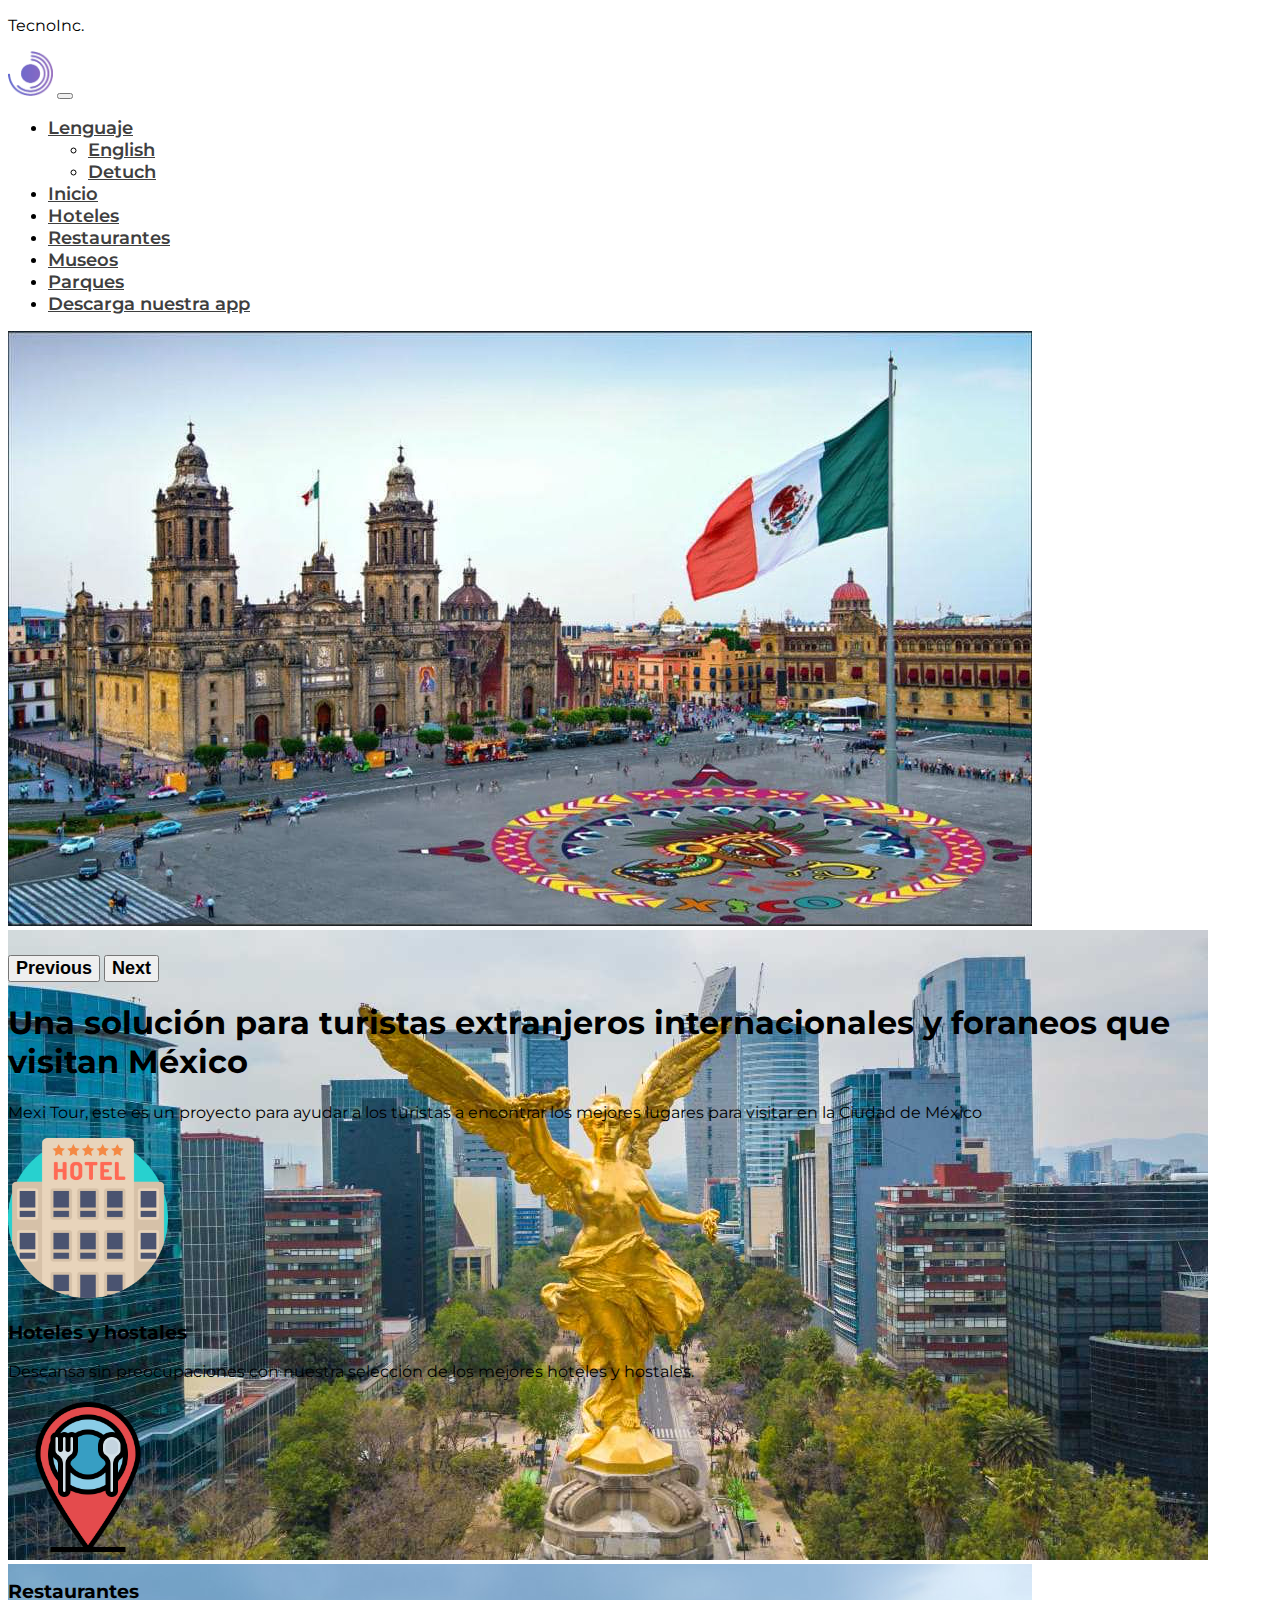
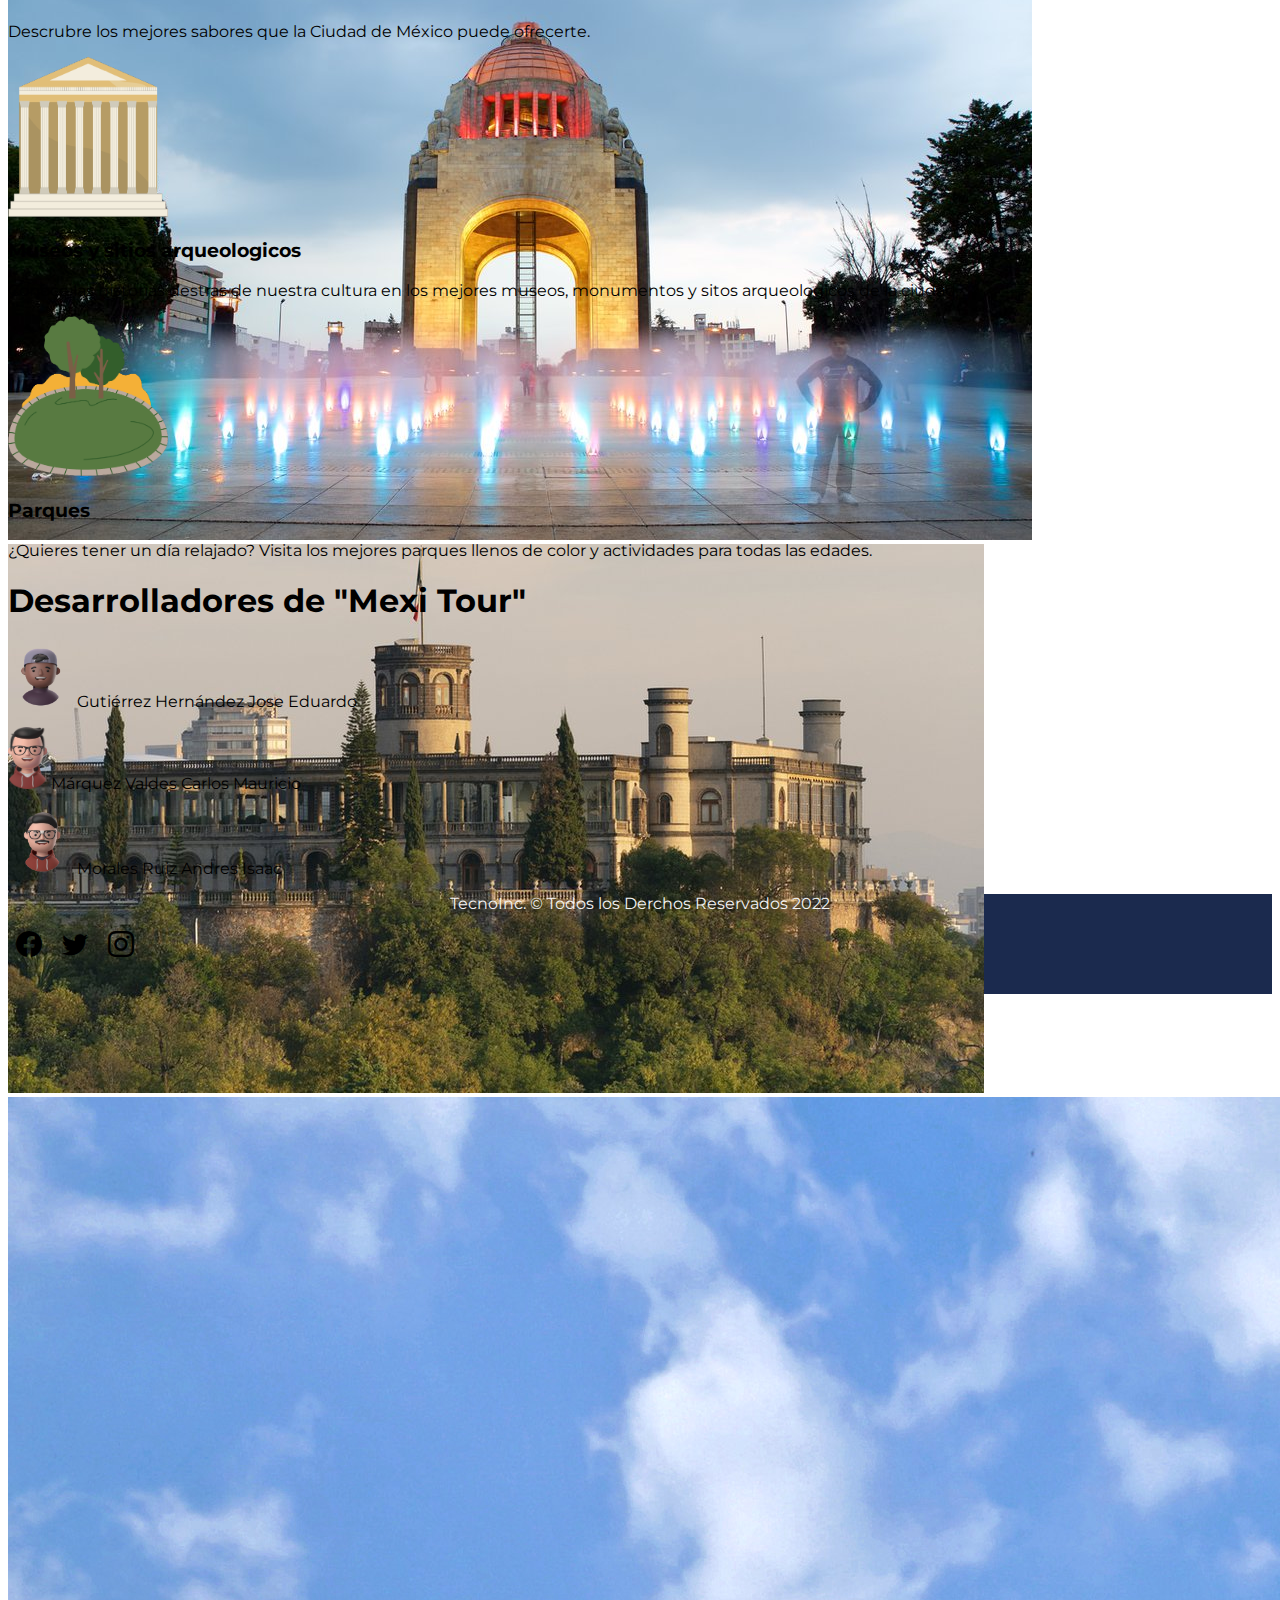
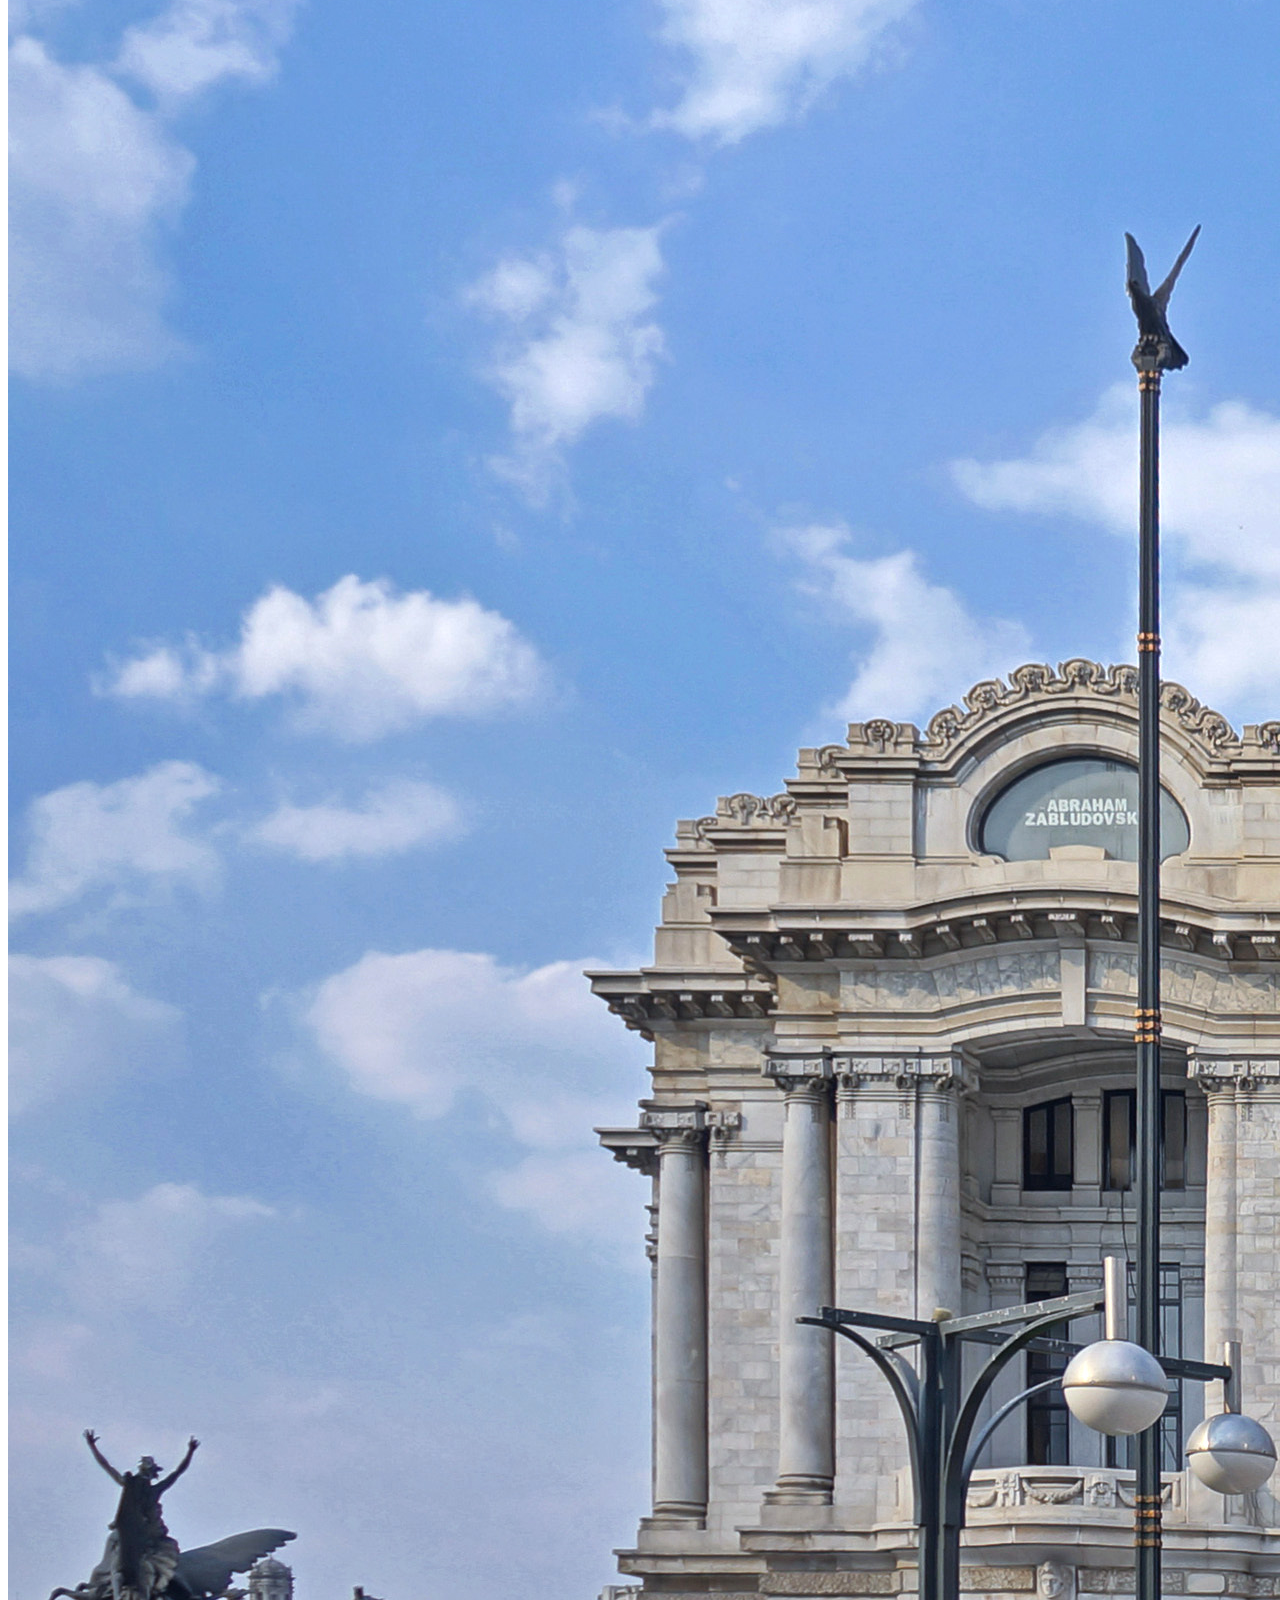
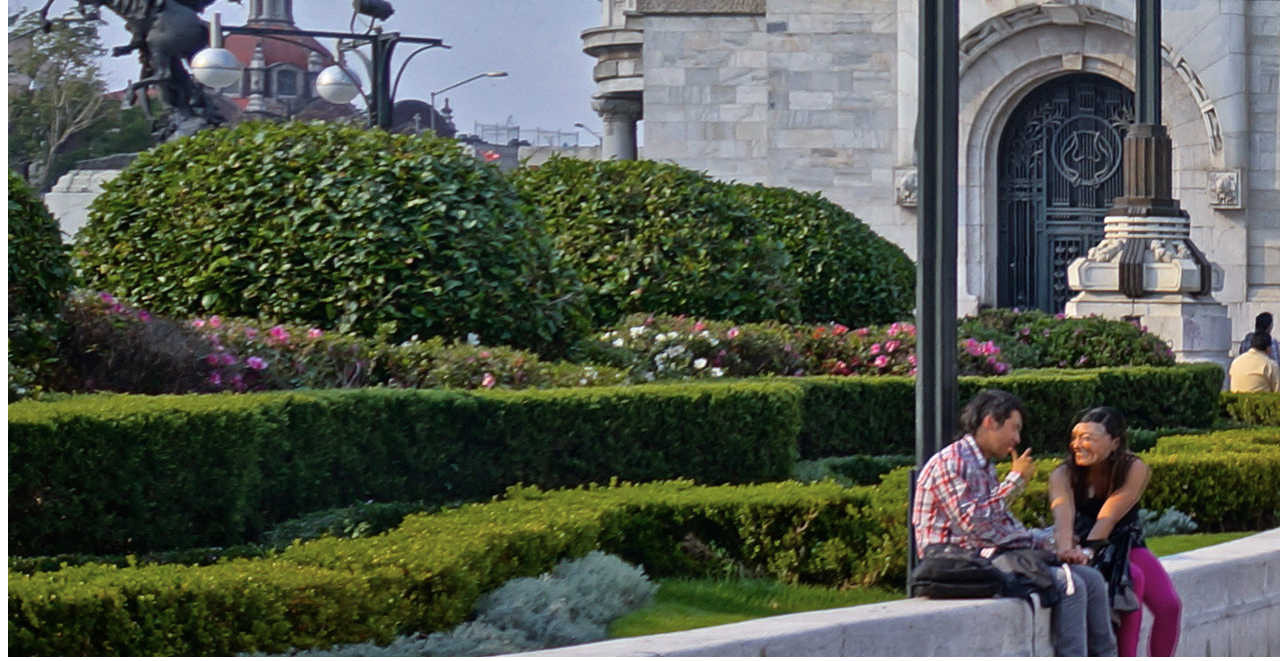
==== es/index.html @ 817bfe77 "Add files via upload" ====
﻿<!doctype html>
<html lang="en">
  <head>
    <meta charset="utf-8">
    <meta name="viewport" content="width=device-width, initial-scale=1">
    <title>Proyecto</title>
    <link href="https://cdn.jsdelivr.net/npm/bootstrap@5.2.3/dist/css/bootstrap.min.css" rel="stylesheet" integrity="sha384-rbsA2VBKQhggwzxH7pPCaAqO46MgnOM80zW1RWuH61DGLwZJEdK2Kadq2F9CUG65" crossorigin="anonymous">
    <link rel="stylesheet" href="https://cdn.jsdelivr.net/npm/bootstrap-icons@1.10.2/font/bootstrap-icons.css">
    <link rel="stylesheet" href="./css/main.css">
  </head>
  <body>
  <!-- ========================================= -->
  <!-- encabezado -->
  <!-- ========================================= -->
  <header class="container-fluid bg-warning d-flex justify-content-center">
    <p class="text-dark mb-0 p-2 fs-2 fw-bold">TecnoInc.</p>
  </header>
  <nav class="navbar navbar-expand-lg bg-light p-3" id="menu">
  <div class="container-fluid ps-0">
  <a class="navbar-brand me-0"><img src="./img/logo.png" alt="logo" width="45" height="45"></a>
    <button class="navbar-toggler" type="button" data-bs-toggle="collapse" data-bs-target="#navbarSupportedContent" aria-controls="navbarSupportedContent" aria-expanded="false" aria-label="Toggle navigation">
      <span class="navbar-toggler-icon"></span>
    </button>
    <div class="collapse navbar-collapse" id="navbarSupportedContent">
      <ul class="navbar-nav me-auto mb-2 mb-lg-0">    
        <li class="nav-item dropdown">
          <a class="nav-link dropdown-toggle text-warning" href="#" role="button" data-bs-toggle="dropdown" aria-expanded="false">
            Lenguaje
          </a>
          <ul class="dropdown-menu">
            <li><a class="dropdown-item" href="../index.html">English</a></li>
            <li><a class="dropdown-item" href="../al/index.html">Detuch</a></li>
          </ul>
        </li>

        <li class="nav-item">
          <a class="nav-link active" aria-current="page" href="../index.html">Inicio</a>
        </li>
        <li class="nav-item">
          <a class="nav-link" href="./es/index.html">Hoteles</a>
        </li>
        <li class="nav-item">
          <a class="nav-link" href="#">Restaurantes</a>
        </li>
        <li class="nav-item">
          <a class="nav-link" href="#">Museos</a>
        </li>
        <li class="nav-item">
          <a class="nav-link" href="#">Parques</a>
        </li>
         <li class="nav-item">
          <a class="nav-link" href="#">Descarga nuestra app</a>
        </li>
       </ul>
    </div>
  </div>
  </nav>
  <!-- ========================================= -->
  <!-- slides -->
  <!-- ========================================= -->
  <div id="carouselExampleControls" class="carousel slide" data-bs-ride="carousel">
  <div class="carousel-inner">
    <div class="carousel-item active" data-bs-interval="3000">
      <img src="./img/slide1.jpg" class="d-block w-100" alt="slide1">
    </div>
    <div class="carousel-item" data-bs-interval="3000">
      <img src="./img/slide2.jpg" class="d-block w-100" alt="slide2">
    </div>
    <div class="carousel-item" data-bs-interval="3000">
      <img src="./img/slide3.jpg" class="d-block w-100" alt="slide3">
    </div>
    <div class="carousel-item" data-bs-interval="3000">
      <img src="./img/slide4.jpg" class="d-block w-100" alt="slide4">
    </div>
    <div class="carousel-item" data-bs-interval="3000">
      <img src="./img/slide5.jpg" class="d-block w-100" alt="slide5">
    </div>
  </div>
  <button class="carousel-control-prev" type="button" data-bs-target="#carouselExampleControls" data-bs-slide="prev">
    <span class="carousel-control-prev-icon" aria-hidden="true"></span>
    <span class="visually-hidden">Previous</span>
  </button>
  <button class="carousel-control-next" type="button" data-bs-target="#carouselExampleControls" data-bs-slide="next">
    <span class="carousel-control-next-icon" aria-hidden="true"></span>
    <span class="visually-hidden">Next</span>
  </button>
</div>
  <!-- ========================================= -->
  <!-- intro -->
  <!-- ========================================= -->
  <section class="w-50 mx-auto text-center pt-5" id="intro">
  <h1 class="p-3 fs-2 border-top border-3">Una solución para turistas extranjeros internacionales y foraneos que visitan<span class="text-warning"> México</span></h1>
  <p class="p-3 fs-4"><span class="text-warning">Mexi Tour</span>, este es un proyecto para ayudar a los turistas a encontrar los mejores lugares para visitar en la Ciudad de México</p>
  </section>
  <!-- ========================================= -->
  <!-- Lugares -->
  <!-- ========================================= -->
  <section class="container-fluid">
    <div class="row w-75 mx-auto" id="servicios-fila-1">
        <div class="col-lg-6 col-md-12 col-sm-12 d-flex justify-content-start my-5 icono-wrap">
            <a title="hotel" href="https://www.youtube.com/"><img src="./img/hotel.png" alt="hotel" width="160" height="160"></a>
            <div>
                <h3 class="fs-5 mt-4 px-4 pb-1">Hoteles y hostales</h3>
                <p class="px-4">Descansa sin preocupaciones con nuestra selección de los mejores hoteles y hostales.</p>
            </div>
        </div>
        <div class="col-lg-6 col-md-12 col-sm-12 d-flex justify-content-start my-5 icono-wrap">
            <a title="restaurante" href="restaurante_es.html"><img src="./img/restaurante.png" alt="restaurante" width="160" height="160"></a>
            <div>
                <h3 class="fs-5 mt-4 px-4 pb-1">Restaurantes</h3>
                <p class="px-4">Descrubre los mejores sabores que la Ciudad de México puede ofrecerte.</p>
            </div>
        </div>
        <div class="col-lg-6 col-md-12 col-sm-12 d-flex justify-content-start my-5 icono-wrap">
            <a title="monumento" href="monumento_es.html"><img src="./img/monumento.png" alt="monumento" width="160" height="160"></a>
            <div>
                <h3 class="fs-5 mt-4 px-4 pb-1">Museos y sitios arqueologicos</h3>
                <p class="px-4">Conoce las historias destras de nuestra cultura en los mejores museos, monumentos y sitos arqueologicos de la ciudad.</p>
            </div>
        </div>
        <div class="col-lg-6 col-md-12 col-sm-12 d-flex justify-content-start my-5 icono-wrap">
            <a title="parque" href="parque_es.html"><img src="./img/parque.png" alt="parque" width="160" height="160"></a>
            <div>
                <h3 class="fs-5 mt-4 px-4 pb-1">Parques</h3>
                <p class="px-4">¿Quieres tener un día relajado? Visita los mejores parques llenos de color y actividades para todas las edades.</p>
            </div>
        </div>
     </div>
  </section>

  <!-- ========================================= -->
  <!-- Equipo -->
  <!-- ========================================= -->
  <section>
    <div class="w-75 m-auto text-center" id="equipo">
        <h1 class="mb-5 fs-2">Desarrolladores de<span class="text-warning"> "Mexi Tour"</span></h1>
        <p class="fs-4"> <img src="./img/Lalo.png" alt="lalo" width="65" height="65"> Gutiérrez Hernández Jose Eduardo</p>
        <p class="fs-4"> <img src="./img/Mau.png" alt="mau" width="39" height="62"> Márquez Valdes Carlos Mauricio</p>
        <p class="fs-4"> <img src="./img/Andres.png" alt="andres" width="65" height="65"> Morales Ruiz Andres Isaac</p>
    </div>
  </section>
  <!-- ========================================= -->
  <!-- Pie de pagina -->
  <!-- ========================================= -->
  <footer class="w-100 bg-warning d-flex align-items justify-content-center flex-wrap">
  <p class="fs-5 px-3 pt-3 text-black">TecnoInc. &copy; Todos los Derchos Reservados 2022 </p>
  <div class="px-1 pt-2" id="iconos">
    <a href=""><i style="color:black;" class="bi bi-facebook"></i></a>
    <a href=""><i style="color:black;" class="bi bi-twitter"></i></a>
    <a href=""><i style="color:black;" class="bi bi-instagram"></i></a>
  </div>
  </footer>

    <script src="https://cdn.jsdelivr.net/npm/bootstrap@5.2.3/dist/js/bootstrap.bundle.min.js" integrity="sha384-kenU1KFdBIe4zVF0s0G1M5b4hcpxyD9F7jL+jjXkk+Q2h455rYXK/7HAuoJl+0I4" crossorigin="anonymous"></script>
  </body>
</html>
---- es/css/main.css ----
/*===============Propiedades Globales================*/

@import url('https://fonts.googleapis.com/css2?family=Montserrat&display=swap');

body {
    font-family: 'Montserrat', sans-serif;
    overflow-x: hidden;
}


/*===================MENU==========================*/

 #menu a, button{
     font-size: 18px !important;
     font-weight: 600;
    
 }

 #menu a{
     color:#3f3f3f;
     
 }
/*===================SLIDER DE IMAGENES==========================*/

.carousel-inner {
    max-height:39rem !important;
}

/*===================SECCION NUESTRO EQUIPO IMAGEN==========================*/



#img-equipo{
    max-height:30rem !important;
    width:50%;
}


/*===================SECCION NUESTRO EQUIPO MAPA==========================*/
#local {
    margin-top:50px;
    background-color: #f3f3f3;
    display:flex;
    justify-content: center; 
    padding-bottom: 300px; 
}

.mapa {
    background: url(../img/mapa.png);
    width:100%;
    height:500px;
}


.wrapper-local {
    width:50%;
    margin-left:100px;
    padding-top:150px;
}


/*===========================SECCION EQUIPO MIAMI==================================*/
#numeros-local{
    margin:0 !important;
    padding:0 !important;
}
#numeros-local div {
    padding: 0 20px 0 0;   
    text-align:left;
    height:48px;
}

#numeros-local div:not(:last-child) {
    border-right: 2px solid #3f3f3f;
  }
#numeros-local div:not(:first-child) {
    padding-left:20px;
  }

#numeros-local p{
    margin:0;
}

/*=========================CONTACTOS BACKGROUND================================*/

#bg-contactos{
    position:relative;
    top: -130px;
} 

 #seccion-contacto{
    background-color: #1b2a4e;
    min-height:500px;
    position:relative;
}

/*=========================CONTACTOS FORMULARIO================================*/

#contenedor-formulario{
    position:absolute;
    top:30%;
    left:50%;
    transform: translate(-50%, -50%);
    background: #fbfafa;
    border-radius:5px;
    
}

#titulo-formulario {
    color: #3f3f3f;
}




/*=========================FOOTER================================*/

footer {
    background: #1b2a4e;
    min-height: 100px;;
}
footer p{
    color:#f3f3f3;
    text-align:center;
}
#iconos  i {
    font-size: 26px;
    padding: 0 8px;
    color:#f3f3f3;
}

/*=========================MEDIA QUERIES PANTALLA ANCHA================================*/

@media (max-width:1200px){
    #intro, #equipo {
        width:90% !important;
        margin:auto;
    }
  
    #local {
        flex-wrap: wrap;
        padding-top:30px;
   }
   .wrapper-local {
    width:90%;
    margin:auto;
    padding-top:50px;    
   }
 
}
/*=========================MEDIA QUERIES PANTALLA SM================================*/


@media (max-width:768px) {

    #intro, #equipo{
        width:90% !important;
        margin:auto;
    }

    
    #img-equipo{
        max-height:20rem !important;
        width:90%;
    }
    .wrapper-local {
        width:90%;
        margin:auto;
        padding-top:50px;    
    }
    #local {
        flex-wrap: wrap;
    }
    .mapa img {
        width:100%;
        height:auto;
    }
    #bg-contactos{
        top: -120px;
    }


}
/*=========================MEDIA QUERIES PANTALLA EXTRA-SM================================*/

@media (max-width: 576px) {
    #servicios-fila-2 {
        width:100% !important;
    }
    #servicios-fila-1 {
        width:100% !important;
        text-align: center;
    }

    .icono-wrap{
        flex-wrap:wrap !important;
        justify-content: center !important;
        text-align: center;
    }
}
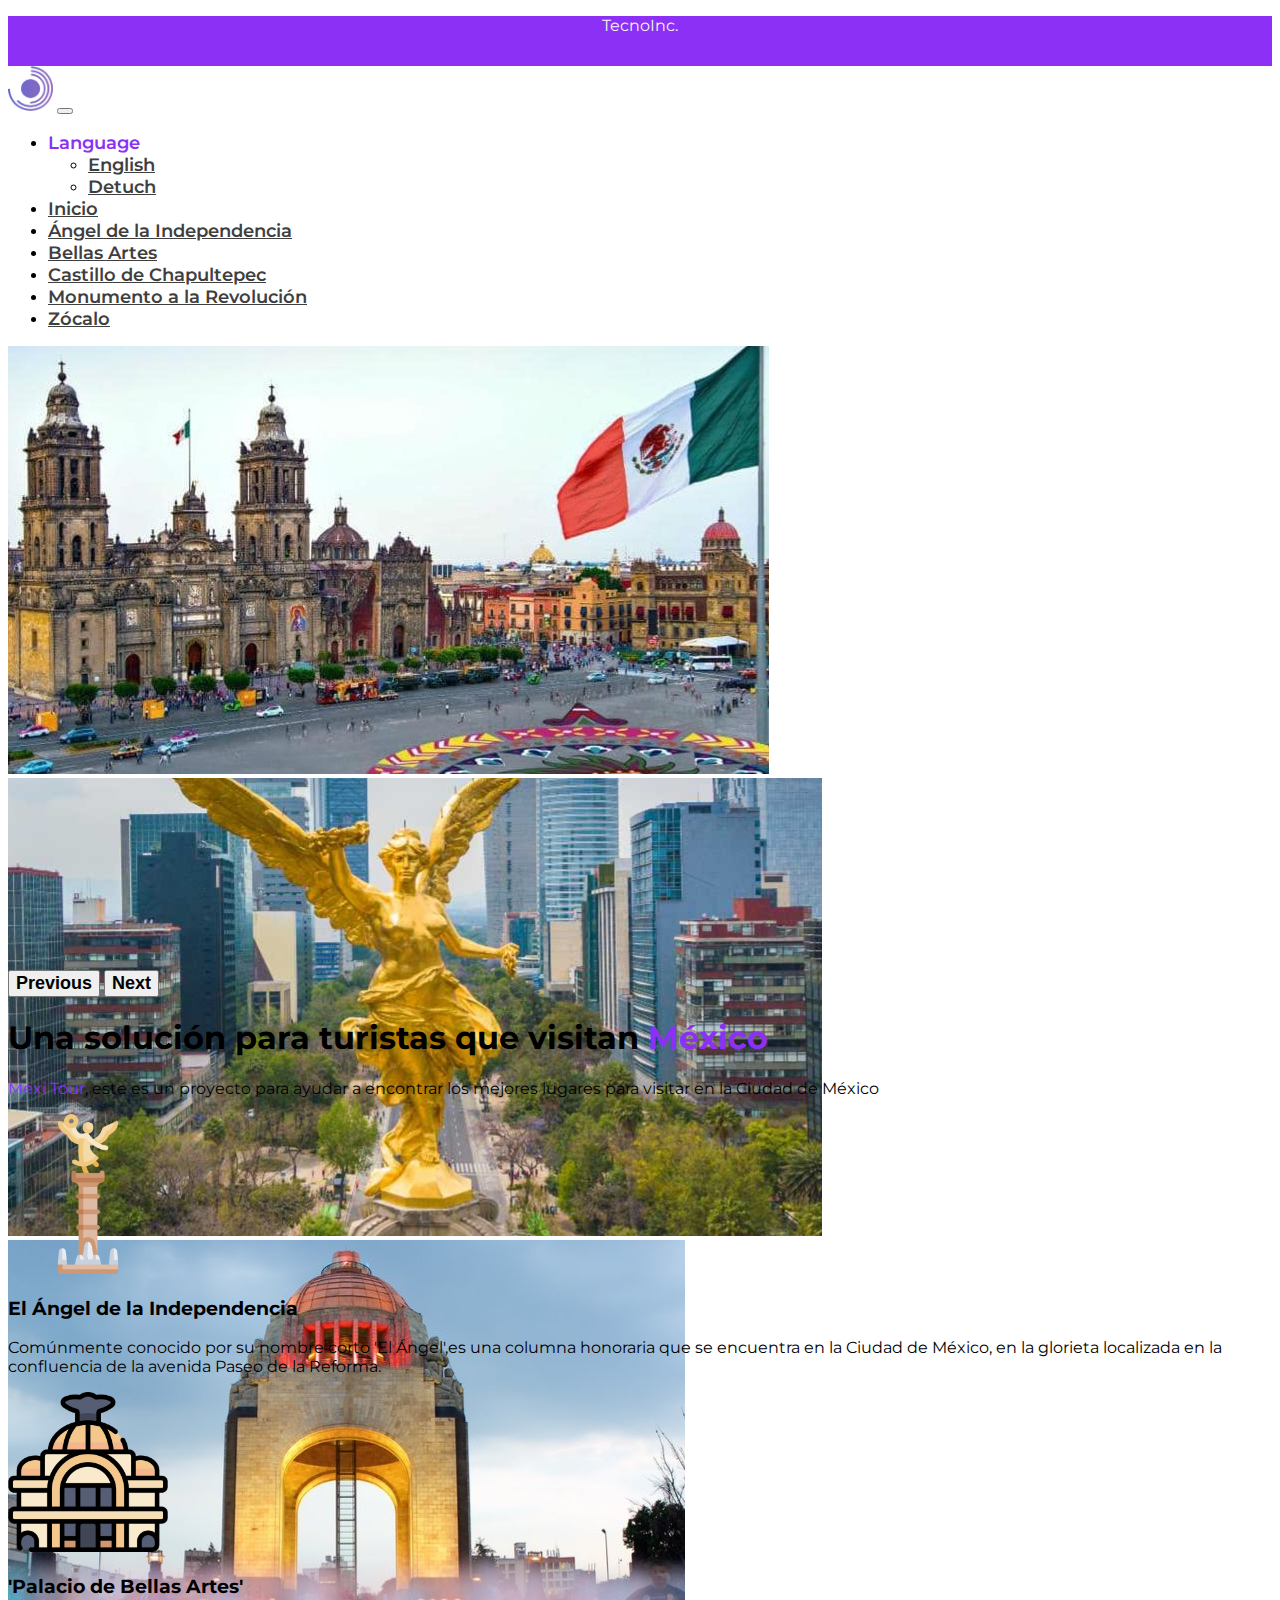
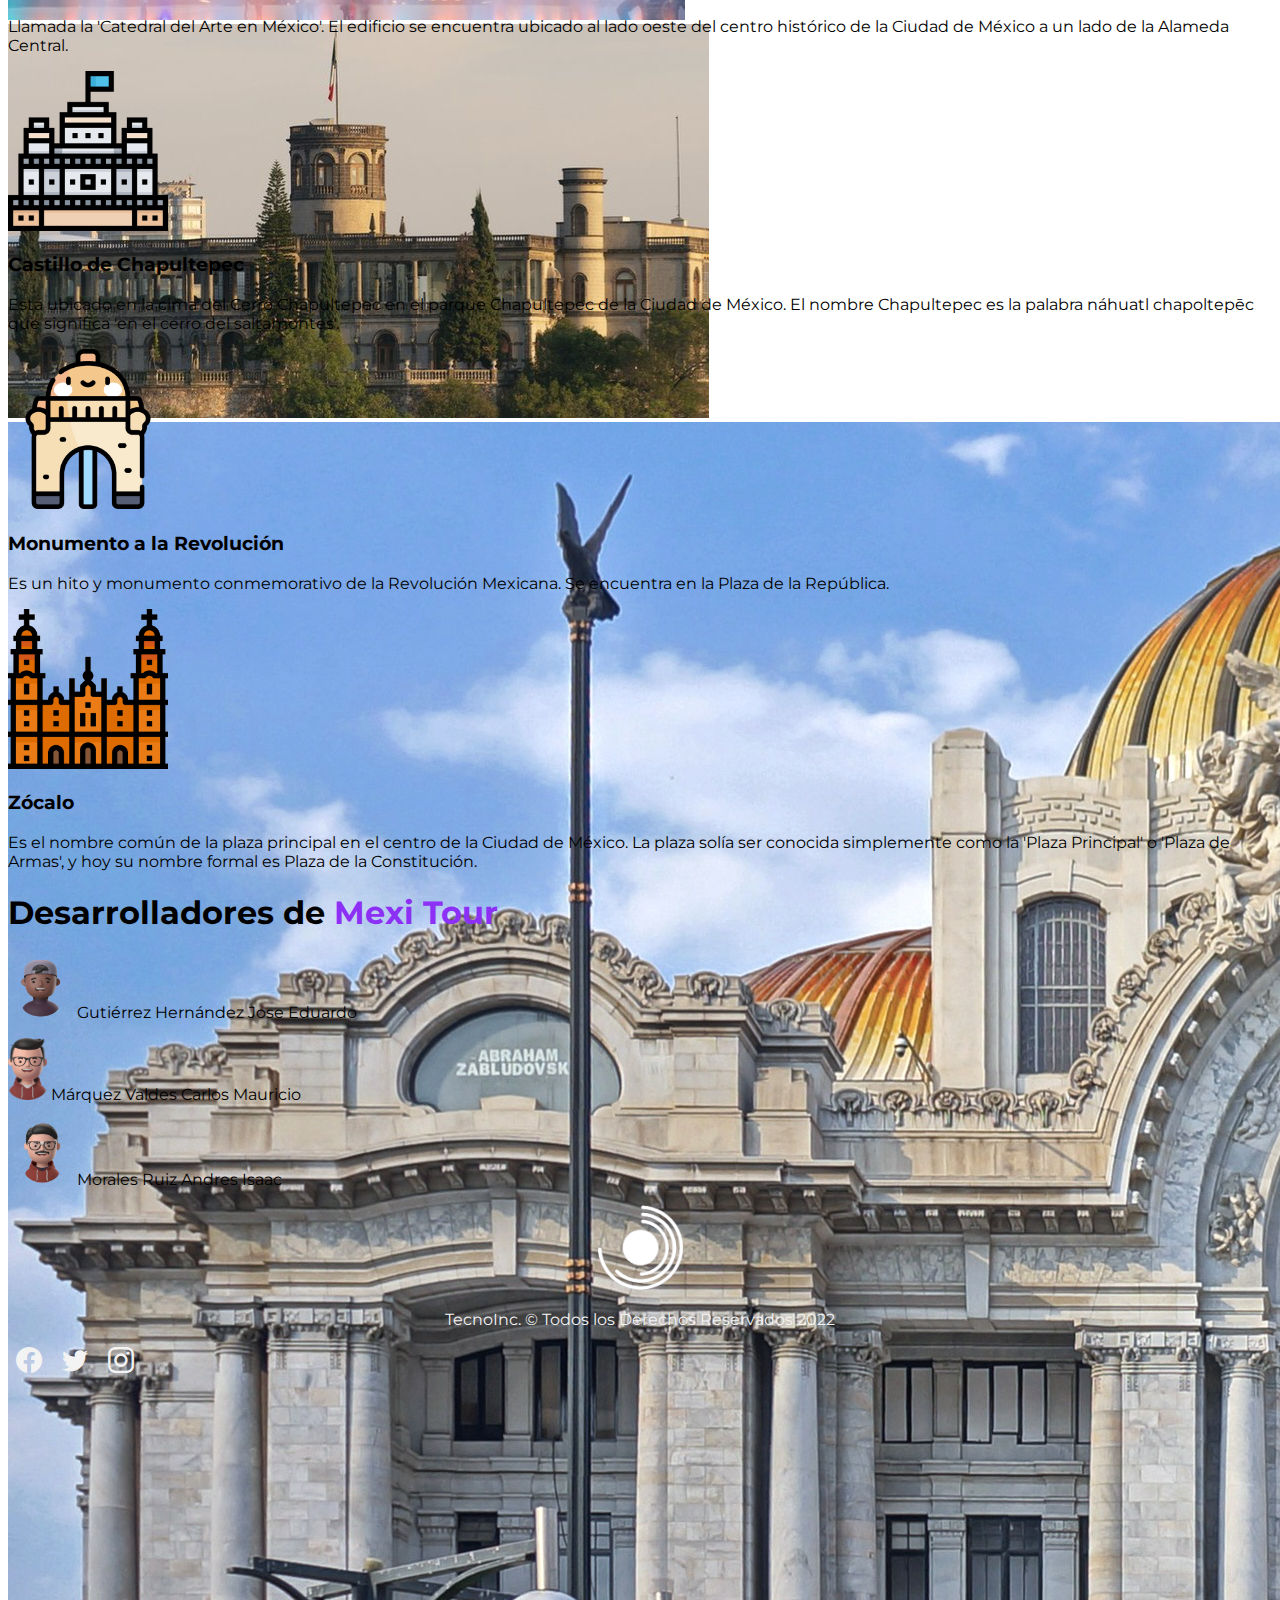
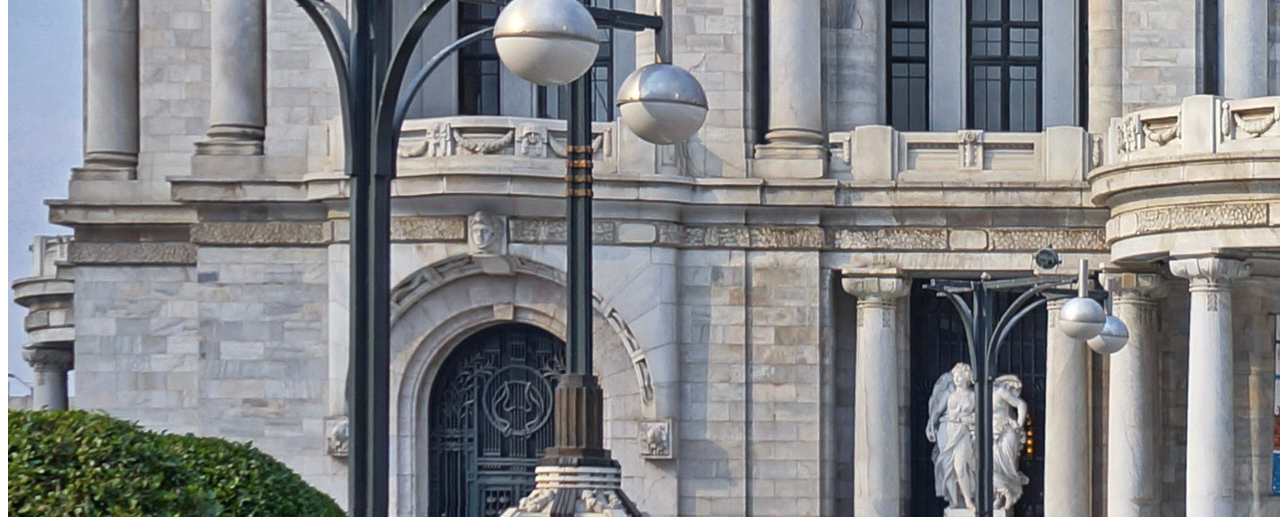
==== commit 256e0528: "Update index.html" ====
--- a/es/index.html
+++ b/es/index.html
@@ -1,55 +1,54 @@
-﻿<!doctype html>
-<html lang="en">
+<!doctype html>
+<html lang="es">
   <head>
     <meta charset="utf-8">
     <meta name="viewport" content="width=device-width, initial-scale=1">
     <title>Proyecto</title>
     <link href="https://cdn.jsdelivr.net/npm/bootstrap@5.2.3/dist/css/bootstrap.min.css" rel="stylesheet" integrity="sha384-rbsA2VBKQhggwzxH7pPCaAqO46MgnOM80zW1RWuH61DGLwZJEdK2Kadq2F9CUG65" crossorigin="anonymous">
     <link rel="stylesheet" href="https://cdn.jsdelivr.net/npm/bootstrap-icons@1.10.2/font/bootstrap-icons.css">
-    <link rel="stylesheet" href="./css/main.css">
+    <link rel="stylesheet" href="../css/main.css">
   </head>
   <body>
   <!-- ========================================= -->
   <!-- encabezado -->
   <!-- ========================================= -->
-  <header class="container-fluid bg-warning d-flex justify-content-center">
-    <p class="text-dark mb-0 p-2 fs-2 fw-bold">TecnoInc.</p>
+  <header class="container-fluid d-flex justify-content-center">
+    <p class="text-light mb-0 p-2 fs-2 fw-bold">TecnoInc.</p>
   </header>
   <nav class="navbar navbar-expand-lg bg-light p-3" id="menu">
   <div class="container-fluid ps-0">
-  <a class="navbar-brand me-0"><img src="./img/logo.png" alt="logo" width="45" height="45"></a>
-    <button class="navbar-toggler" type="button" data-bs-toggle="collapse" data-bs-target="#navbarSupportedContent" aria-controls="navbarSupportedContent" aria-expanded="false" aria-label="Toggle navigation">
+  <a class="navbar-brand me-0 my-auto"><img src="../img/logo.png" alt="logo" width="45" height="45"></a>
+    <button class="navbar-toggler mb-3" type="button" data-bs-toggle="collapse" data-bs-target="#navbarSupportedContent" aria-controls="navbarSupportedContent" aria-expanded="false" aria-label="Toggle navigation">
       <span class="navbar-toggler-icon"></span>
     </button>
     <div class="collapse navbar-collapse" id="navbarSupportedContent">
       <ul class="navbar-nav me-auto mb-2 mb-lg-0">    
-        <li class="nav-item dropdown">
-          <a class="nav-link dropdown-toggle text-warning" href="#" role="button" data-bs-toggle="dropdown" aria-expanded="false">
-            Lenguaje
+        <li class="nav-item dropdown my-auto mx-3">
+          <a class="nav-link dropdown-toggle text-primary" role="button" data-bs-toggle="dropdown" aria-expanded="false">
+            Language
           </a>
           <ul class="dropdown-menu">
             <li><a class="dropdown-item" href="../index.html">English</a></li>
             <li><a class="dropdown-item" href="../al/index.html">Detuch</a></li>
           </ul>
         </li>
-
-        <li class="nav-item">
-          <a class="nav-link active" aria-current="page" href="../index.html">Inicio</a>
+        <li class="nav-item rounded mx-3">
+          <a class="nav-link active" aria-current="page" href="./index.html">Inicio</a>
         </li>
-        <li class="nav-item">
-          <a class="nav-link" href="./es/index.html">Hoteles</a>
+        <li class="nav-item rounded mx-3">
+          <a class="nav-link" href="./angel_es.html">Ángel de la Independencia</a>
         </li>
-        <li class="nav-item">
-          <a class="nav-link" href="#">Restaurantes</a>
+        <li class="nav-item rounded mx-3">
+          <a class="nav-link" href="artes_es.html">Bellas Artes</a>
         </li>
-        <li class="nav-item">
-          <a class="nav-link" href="#">Museos</a>
+        <li class="nav-item rounded mx-3">
+          <a class="nav-link" href="chapultepec_es.html">Castillo de Chapultepec</a>
         </li>
-        <li class="nav-item">
-          <a class="nav-link" href="#">Parques</a>
+        <li class="nav-item rounded mx-3">
+          <a class="nav-link" href="revolucion_es.html">Monumento a la Revolución</a>
         </li>
-         <li class="nav-item">
-          <a class="nav-link" href="#">Descarga nuestra app</a>
+        <li class="nav-item rounded mx-3">
+          <a class="nav-link" href="zocalo_es.html">Zócalo</a>
         </li>
        </ul>
     </div>
@@ -61,19 +60,19 @@
   <div id="carouselExampleControls" class="carousel slide" data-bs-ride="carousel">
   <div class="carousel-inner">
     <div class="carousel-item active" data-bs-interval="3000">
-      <img src="./img/slide1.jpg" class="d-block w-100" alt="slide1">
+      <img src="../img/slide1.jpg" class="d-block w-100 h-50" alt="slide1">
     </div>
     <div class="carousel-item" data-bs-interval="3000">
-      <img src="./img/slide2.jpg" class="d-block w-100" alt="slide2">
+      <img src="../img/slide2.jpg" class="d-block w-100 h-50" alt="slide2">
     </div>
     <div class="carousel-item" data-bs-interval="3000">
-      <img src="./img/slide3.jpg" class="d-block w-100" alt="slide3">
+      <img src="../img/slide3.jpg" class="d-block w-100 h-50" alt="slide3">
     </div>
     <div class="carousel-item" data-bs-interval="3000">
-      <img src="./img/slide4.jpg" class="d-block w-100" alt="slide4">
+      <img src="../img/slide4.jpg" class="d-block w-100 h-50" alt="slide4">
     </div>
     <div class="carousel-item" data-bs-interval="3000">
-      <img src="./img/slide5.jpg" class="d-block w-100" alt="slide5">
+      <img src="../img/slide5.jpg" class="d-block w-100 h-50" alt="slide5">
     </div>
   </div>
   <button class="carousel-control-prev" type="button" data-bs-target="#carouselExampleControls" data-bs-slide="prev">
@@ -89,40 +88,47 @@
   <!-- intro -->
   <!-- ========================================= -->
   <section class="w-50 mx-auto text-center pt-5" id="intro">
-  <h1 class="p-3 fs-2 border-top border-3">Una solución para turistas extranjeros internacionales y foraneos que visitan<span class="text-warning"> México</span></h1>
-  <p class="p-3 fs-4"><span class="text-warning">Mexi Tour</span>, este es un proyecto para ayudar a los turistas a encontrar los mejores lugares para visitar en la Ciudad de México</p>
+    <h1 class="p-3 fs-2 border-top border-3">Una solución para turistas que visitan<span class="text-primary"> México</span></h1>
+    <p class="p-3 fs-4"><span class="text-primary">Mexi Tour</span>, este es un proyecto para ayudar a encontrar los mejores lugares para visitar en la Ciudad de México</p>
   </section>
   <!-- ========================================= -->
   <!-- Lugares -->
   <!-- ========================================= -->
   <section class="container-fluid">
     <div class="row w-75 mx-auto" id="servicios-fila-1">
-        <div class="col-lg-6 col-md-12 col-sm-12 d-flex justify-content-start my-5 icono-wrap">
-            <a title="hotel" href="https://www.youtube.com/"><img src="./img/hotel.png" alt="hotel" width="160" height="160"></a>
+        <div class="col-lg-6 col-md-12 col-sm-12 d-flex my-5 icono-wrap">
+            <a title="angel" href="angel_es"><img src="../img/angel.png" alt="angel" width="160" height="160"></a>
             <div>
-                <h3 class="fs-5 mt-4 px-4 pb-1">Hoteles y hostales</h3>
-                <p class="px-4">Descansa sin preocupaciones con nuestra selección de los mejores hoteles y hostales.</p>
+                <h3 class="fs-5 mt-4 px-4 pb-1">El Ángel de la Independencia</h3>
+                <p class="px-4">Comúnmente conocido por su nombre corto 'El Ángel',es una columna honoraria que se encuentra en la Ciudad de México, en la glorieta localizada en la confluencia de la avenida Paseo de la Reforma.</p>
             </div>
         </div>
-        <div class="col-lg-6 col-md-12 col-sm-12 d-flex justify-content-start my-5 icono-wrap">
-            <a title="restaurante" href="restaurante_es.html"><img src="./img/restaurante.png" alt="restaurante" width="160" height="160"></a>
+        <div class="col-lg-6 col-md-12 col-sm-12 d-flex my-5 icono-wrap">
+            <a title="artes" href="artes_es.html"><img src="../img/artes.png" alt="artes" width="160" height="160"></a>
             <div>
-                <h3 class="fs-5 mt-4 px-4 pb-1">Restaurantes</h3>
-                <p class="px-4">Descrubre los mejores sabores que la Ciudad de México puede ofrecerte.</p>
+                <h3 class="fs-5 mt-4 px-4 pb-1">'Palacio de Bellas Artes'</h3>
+                <p class="px-4">Llamada la 'Catedral del Arte en México'. El edificio se encuentra ubicado al lado oeste del centro histórico de la Ciudad de México a un lado de la Alameda Central.</p>
             </div>
         </div>
-        <div class="col-lg-6 col-md-12 col-sm-12 d-flex justify-content-start my-5 icono-wrap">
-            <a title="monumento" href="monumento_es.html"><img src="./img/monumento.png" alt="monumento" width="160" height="160"></a>
+        <div class="col-lg-6 col-md-12 col-sm-12 d-flex my-5 icono-wrap">
+            <a title="chapultepec" href="chapultepec_es.html"><img src="../img/chapultepec.png" alt="chapultepec" width="160" height="160"></a>
             <div>
-                <h3 class="fs-5 mt-4 px-4 pb-1">Museos y sitios arqueologicos</h3>
-                <p class="px-4">Conoce las historias destras de nuestra cultura en los mejores museos, monumentos y sitos arqueologicos de la ciudad.</p>
+                <h3 class="fs-5 mt-4 px-4 pb-1">Castillo de Chapultepec</h3>
+                <p class="px-4">Está ubicado en la cima del Cerro Chapultepec en el parque Chapultepec de la Ciudad de México. El nombre Chapultepec es la palabra náhuatl chapoltepēc que significa 'en el cerro del saltamontes'.</p>
             </div>
         </div>
-        <div class="col-lg-6 col-md-12 col-sm-12 d-flex justify-content-start my-5 icono-wrap">
-            <a title="parque" href="parque_es.html"><img src="./img/parque.png" alt="parque" width="160" height="160"></a>
+        <div class="col-lg-6 col-md-12 col-sm-12 d-flex my-5 icono-wrap">
+            <a title="revolucion" href="revolucion_es.html"><img src="../img/revolucion.png" alt="revolucion" width="160" height="160"></a>
             <div>
-                <h3 class="fs-5 mt-4 px-4 pb-1">Parques</h3>
-                <p class="px-4">¿Quieres tener un día relajado? Visita los mejores parques llenos de color y actividades para todas las edades.</p>
+                <h3 class="fs-5 mt-4 px-4 pb-1">Monumento a la Revolución</h3>
+                <p class="px-4">Es un hito y monumento conmemorativo de la Revolución Mexicana. Se encuentra en la Plaza de la República.</p>
+            </div>
+        </div>
+        <div class="col-lg-12 col-md-12 col-sm-12 d-flex my-5 icono-wrap">
+            <a title="zocalo" href="zocalo_es.html"><img src="../img/zocalo.png" alt="zocalo" width="160" height="160"></a>
+            <div>
+                <h3 class="fs-5 mt-4 px-4 pb-1">Zócalo</h3>
+                <p class="px-4">Es el nombre común de la plaza principal en el centro de la Ciudad de México. La plaza solía ser conocida simplemente como la 'Plaza Principal' o 'Plaza de Armas', y hoy su nombre formal es Plaza de la Constitución.</p>
             </div>
         </div>
      </div>
@@ -133,24 +139,23 @@
   <!-- ========================================= -->
   <section>
     <div class="w-75 m-auto text-center" id="equipo">
-        <h1 class="mb-5 fs-2">Desarrolladores de<span class="text-warning"> "Mexi Tour"</span></h1>
-        <p class="fs-4"> <img src="./img/Lalo.png" alt="lalo" width="65" height="65"> Gutiérrez Hernández Jose Eduardo</p>
-        <p class="fs-4"> <img src="./img/Mau.png" alt="mau" width="39" height="62"> Márquez Valdes Carlos Mauricio</p>
-        <p class="fs-4"> <img src="./img/Andres.png" alt="andres" width="65" height="65"> Morales Ruiz Andres Isaac</p>
+        <h1 class="p-3 mb-5 fs-2 border-top border-3">Desarrolladores de<span class="text-primary"> Mexi Tour</span></h1>
+        <p class="fs-4"> <img src="../img/Lalo.png" alt="lalo" width="65" height="65"> Gutiérrez Hernández Jose Eduardo</p>
+        <p class="fs-4"> <img src="../img/Mau.png" alt="mau" width="39" height="62"> Márquez Valdes Carlos Mauricio</p>
+        <p class="fs-4"> <img src="../img/Andres.png" alt="andres" width="65" height="65"> Morales Ruiz Andres Isaac</p>
     </div>
   </section>
-  <!-- ========================================= -->
-  <!-- Pie de pagina -->
-  <!-- ========================================= -->
-  <footer class="w-100 bg-warning d-flex align-items justify-content-center flex-wrap">
-  <p class="fs-5 px-3 pt-3 text-black">TecnoInc. &copy; Todos los Derchos Reservados 2022 </p>
-  <div class="px-1 pt-2" id="iconos">
-    <a href=""><i style="color:black;" class="bi bi-facebook"></i></a>
-    <a href=""><i style="color:black;" class="bi bi-twitter"></i></a>
-    <a href=""><i style="color:black;" class="bi bi-instagram"></i></a>
+
+  <footer class="w-100 d-flex align-items justify-content-center flex-wrap">
+    <p class="fs-5 px-3 pt-3"><img src="../img/logob.png" alt="logob" width="85" height="85"></p>
+    <p class="fs-5 px-3 pt-5 text-light">TecnoInc. &copy; Todos los Derechos Reservados 2022 </p>
+  <div class="px-1 pt-5" id="iconos">
+    <a href="https://www.facebook.com/Naruchija"><i class="bi bi-facebook"></i></a>
+    <a href="https://twitter.com/Andres_dan_Ruiz"><i class="bi bi-twitter"></i></a>
+    <a href=""><i class="bi bi-instagram"></i></a>
   </div>
   </footer>
 
     <script src="https://cdn.jsdelivr.net/npm/bootstrap@5.2.3/dist/js/bootstrap.bundle.min.js" integrity="sha384-kenU1KFdBIe4zVF0s0G1M5b4hcpxyD9F7jL+jjXkk+Q2h455rYXK/7HAuoJl+0I4" crossorigin="anonymous"></script>
   </body>
-</html>+</html>
--- a/css/main.css
+++ b/css/main.css
@@ -0,0 +1,225 @@
+/*===============Propiedades Globales================*/
+
+@import url('https://fonts.googleapis.com/css2?family=Montserrat&display=swap');
+
+body {
+    font-family: 'Montserrat', sans-serif;
+    overflow-x: hidden;
+}
+
+.bg-primary {
+    color: #8C30F5 !important;
+}
+.bc-primary {
+    color: #8C30F5 !important;
+}
+.bg-secondary { 
+    color: #A8A0FF !important;
+}
+.text-primary {
+    color: #8C30F5 !important;
+}
+.text-secondary { 
+    color: #A8A0FF !important;
+}
+/*===================HEADER==========================*/
+header {
+    background: #8C30F5;
+    min-height: 50px;;
+}
+header p{
+    color:#f3f3f3;
+    text-align:center;
+}
+
+/*===================MENU==========================*/
+
+ #menu a, button{
+     font-size: 18px !important;
+     font-weight: 600;
+    
+ }
+
+ #menu a{
+     color:#3f3f3f;
+     
+ }
+/*===================SLIDER DE IMAGENES==========================*/
+
+.carousel-inner {
+    max-height:39rem !important;
+}
+
+/*===================SECCION NUESTRO EQUIPO IMAGEN==========================*/
+
+
+
+#img-equipo{
+    max-height:30rem !important;
+    width:50%;
+}
+
+
+/*===================SECCION NUESTRO EQUIPO MAPA==========================*/
+#local {
+    margin-top:50px;
+    background-color: #f3f3f3;
+    display:flex;
+    justify-content: center; 
+    padding-bottom: 300px; 
+}
+
+.mapa {
+    background: url(../img/mapa.png);
+    width:100%;
+    height:500px;
+}
+
+
+.wrapper-local {
+    width:50%;
+    margin-left:100px;
+    padding-top:150px;
+}
+
+
+/*===========================SECCION EQUIPO MIAMI==================================*/
+#numeros-local{
+    margin:0 !important;
+    padding:0 !important;
+}
+#numeros-local div {
+    padding: 0 20px 0 0;   
+    text-align:left;
+    height:48px;
+}
+
+#numeros-local div:not(:last-child) {
+    border-right: 2px solid #3f3f3f;
+  }
+#numeros-local div:not(:first-child) {
+    padding-left:20px;
+  }
+
+#numeros-local p{
+    margin:0;
+}
+
+/*=========================CONTACTOS BACKGROUND================================*/
+
+#bg-contactos{
+    position:relative;
+    top: -130px;
+} 
+
+ #seccion-contacto{
+    background-color: #1b2a4e;
+    min-height:500px;
+    position:relative;
+}
+
+/*=========================CONTACTOS FORMULARIO================================*/
+
+#contenedor-formulario{
+    position:absolute;
+    top:30%;
+    left:50%;
+    transform: translate(-50%, -50%);
+    background: #fbfafa;
+    border-radius:5px;
+    
+}
+
+#titulo-formulario {
+    color: #3f3f3f;
+}
+
+
+
+
+/*=========================FOOTER================================*/
+
+footer {
+    background: #0B0D17;
+    min-height: 100px;;
+}
+footer p{
+    color:#f3f3f3;
+    text-align:center;
+}
+#iconos  i {
+    font-size: 26px;
+    padding: 0 8px;
+    color:#f3f3f3;
+}
+
+
+/*=========================MEDIA QUERIES PANTALLA ANCHA================================*/
+
+@media (max-width:1200px){
+    #intro, #equipo {
+        width:90% !important;
+        margin:auto;
+    }
+  
+    #local {
+        flex-wrap: wrap;
+        padding-top:30px;
+   }
+   .wrapper-local {
+    width:90%;
+    margin:auto;
+    padding-top:50px;    
+   }
+ 
+}
+/*=========================MEDIA QUERIES PANTALLA SM================================*/
+
+
+@media (max-width:768px) {
+
+    #intro, #equipo{
+        width:90% !important;
+        margin:auto;
+    }
+
+    
+    #img-equipo{
+        max-height:20rem !important;
+        width:90%;
+    }
+    .wrapper-local {
+        width:90%;
+        margin:auto;
+        padding-top:50px;    
+    }
+    #local {
+        flex-wrap: wrap;
+    }
+    .mapa img {
+        width:100%;
+        height:auto;
+    }
+    #bg-contactos{
+        top: -120px;
+    }
+
+
+}
+/*=========================MEDIA QUERIES PANTALLA EXTRA-SM================================*/
+
+@media (max-width: 576px) {
+    #servicios-fila-2 {
+        width:100% !important;
+    }
+    #servicios-fila-1 {
+        width:100% !important;
+        text-align: center;
+    }
+
+    .icono-wrap{
+        flex-wrap:wrap !important;
+        justify-content: center !important;
+        text-align: center;
+    }
+}